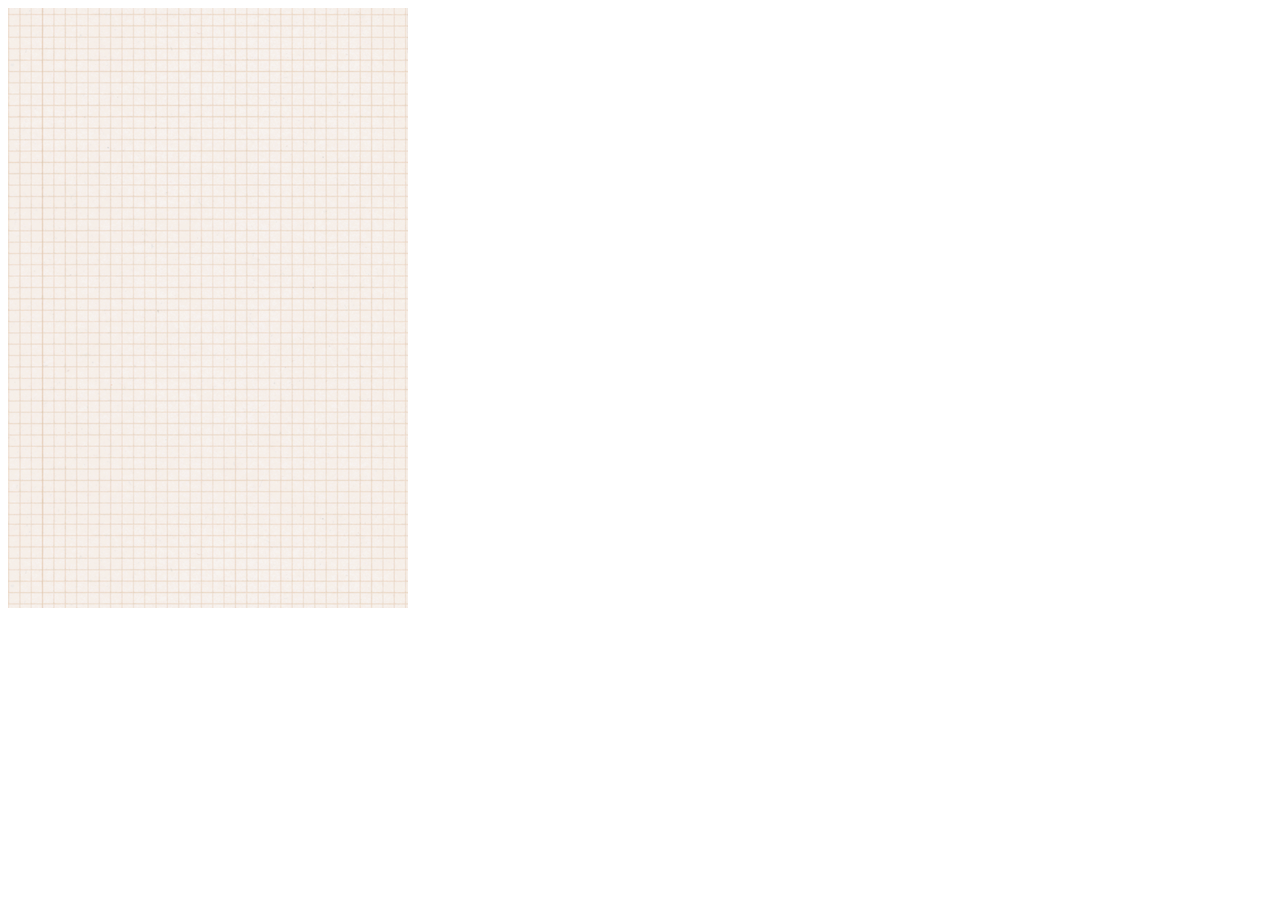
==== client/doodle/index.html @ e8ba5d07 "Doodle" ====
<!DOCTYPE html>
<html lang="en" dir="ltr">
  <head>
    <meta charset="utf-8">
    <script src="index.js" charset="utf-8"></script>
    <link rel="stylesheet" href="style.css"></link>
    <title>Doodle Jump</title>
  </head>
  <body>

    <div class="grid">

    </div>

  </body>
</html>
---- client/doodle/style.css ----
.grid {
    width: 400px;
    height: 600px;
    background-image: url('background.png');
    position: relative;
    font-size: 100px;
    text-align: center;
  }
  
  .doodler {
    width: 87px;
    height: 85px;
    background-image: url('doodler-guy.png');
    position: absolute;
  }
  
  .platform {
    width: 85px;
    height: 15px;
    background-image: url('platform.png');
    position: absolute;
  }
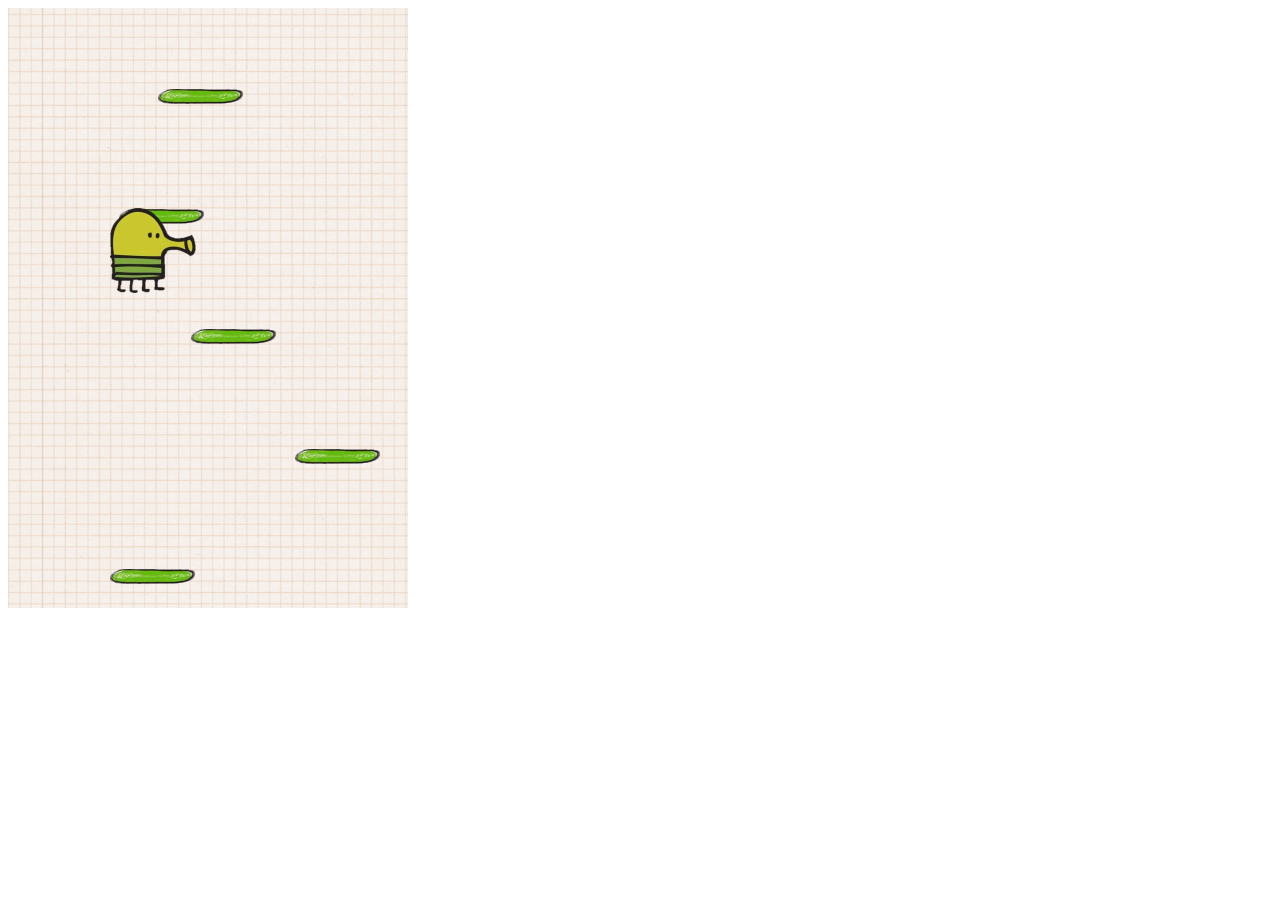
==== commit 109a0c97: "Doodle" ====
--- a/client/doodle/index.html
+++ b/client/doodle/index.html
@@ -1,16 +1,17 @@
 <!DOCTYPE html>
-<html lang="en" dir="ltr">
+<html lang="en">
   <head>
-    <meta charset="utf-8">
-    <script src="index.js" charset="utf-8"></script>
-    <link rel="stylesheet" href="style.css"></link>
-    <title>Doodle Jump</title>
+
+    <meta charset="UTF-8">
+    <title>Doodle</title>
+    <link rel="stylesheet" href="./style.css">
+    <script src = "script.js"></script>
+
   </head>
   <body>
 
     <div class="grid">
 
-    </div>
-
+    </div> 
   </body>
 </html>